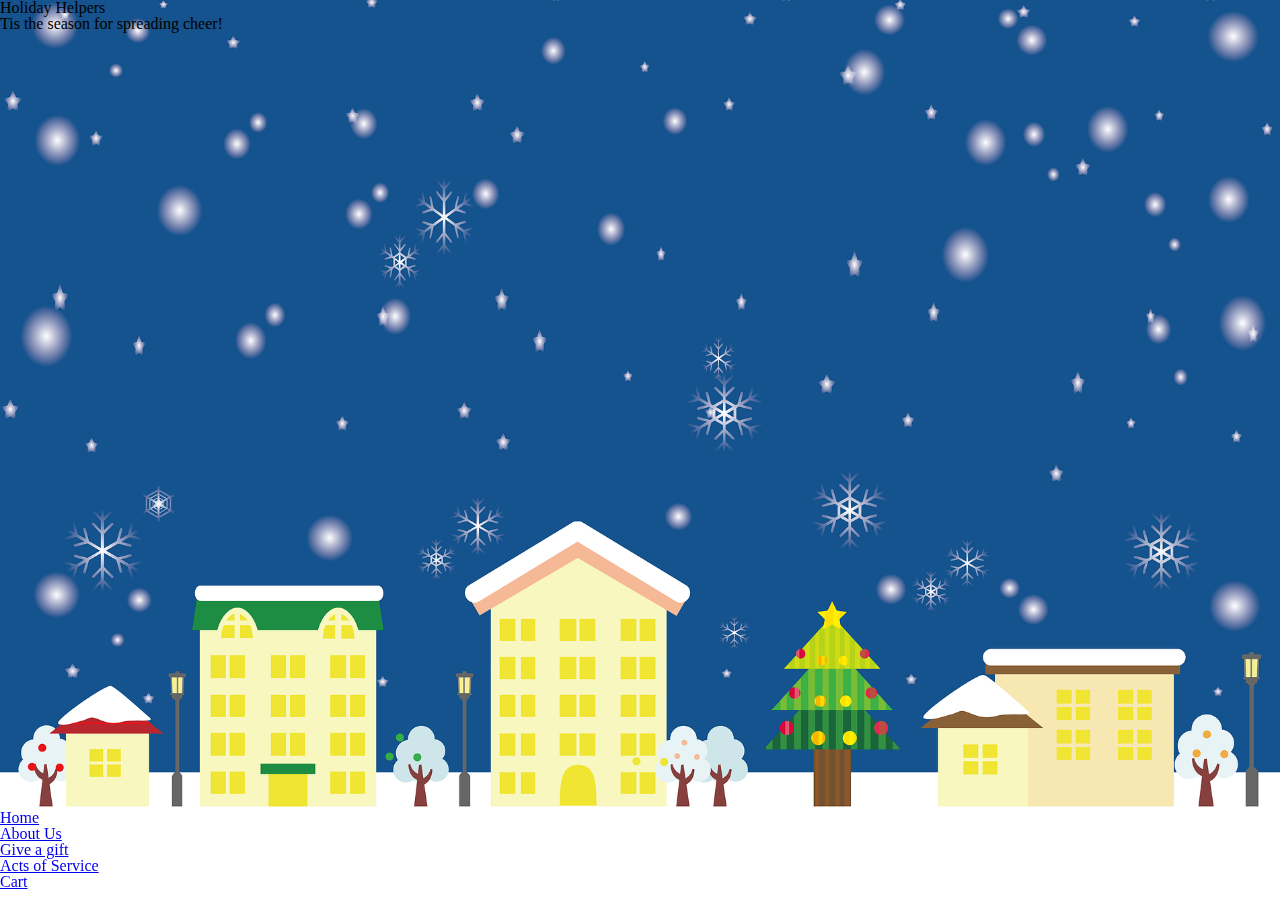
==== index.html @ 08efac7b "updated index link" ====
<!DOCTYPE html>

<html>
    <head>
        <meta charset="utf-8">
        <meta http-equiv="X-UA-Compatible" content="IE=edge">
        <title></title>
        <meta name="description" content="">
        <meta name="viewport" content="width=device-width, initial-scale=1">
        <link rel="stylesheet" href="css/reset.css">
        <link rel="stylesheet" href="css/style.css">
    </head>
    <body>
        <header></header>

        <main>
            <h1>Holiday Helpers</h1>
            <h2>Tis the season for spreading cheer!</h2>




        </main>
        
        <footer>
            <ul>
                    <li><a href="index.html">Home</a></li>
                    <li><a href="html/about-us.html">About Us</a></li>
                    <li><a href="html/gift.html">Give a gift</a></li>
                    <li><a href="html/adopt.html">Acts of Service</a></li>
                    <li><a href="html/cart.html">Cart</a></li>

            </ul>
        </footer>

        
        <script src="js/app.js" async defer></script>
    </body>
</html>
---- css/style.css ----
body{
    background-color: azure;
}

main{
    width: 100vw;
    height: 90vh;
    background-image:url(../img/winter-cropped_1920.png);
    background-size:cover;
    background-position: bottom left;
}

.secondary{
    width: 100vw;
    height: 90vh;
    background-image:url(../img/winter-cropped_1920.png);
    background-size:auto;
    background-position: top right;

}

footer{
    background-color: white;
    color: rgb(54, 54, 157);
    position:fixed;
    bottom: 0%;
    width: 100%;
    height: 10%;
}
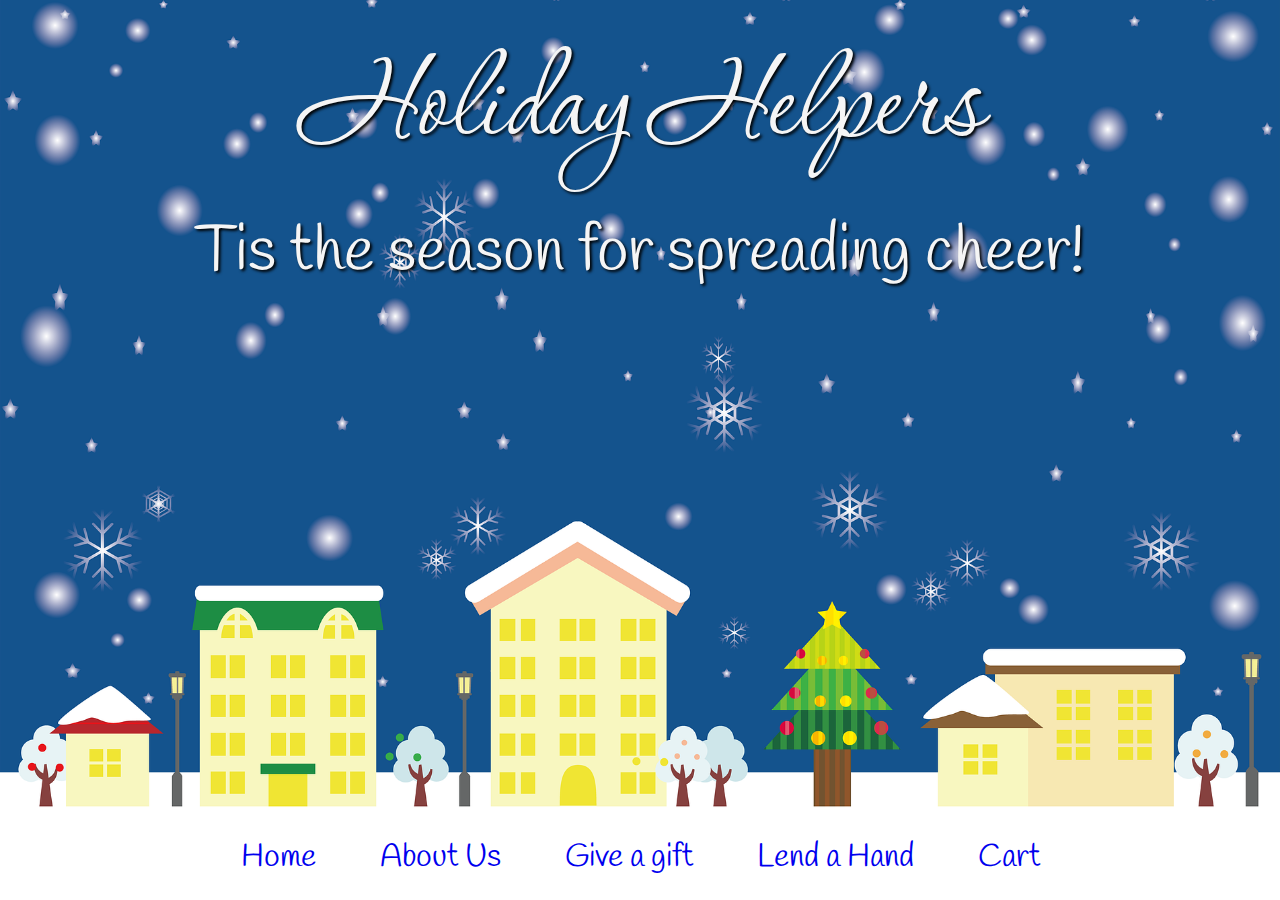
==== commit 7521ff3a: "edited photos, fixed links" ====
--- a/index.html
+++ b/index.html
@@ -4,7 +4,12 @@
     <head>
         <meta charset="utf-8">
         <meta http-equiv="X-UA-Compatible" content="IE=edge">
-        <title></title>
+        <title>Holiday Helpers</title>
+        <!-- Google Fonts -->
+        <link rel="preconnect" href="https://fonts.googleapis.com">
+<link rel="preconnect" href="https://fonts.gstatic.com" crossorigin>
+<link href="https://fonts.googleapis.com/css2?family=Corinthia&family=Handlee&family=Roboto:wght@400;900&display=swap" rel="stylesheet">
+
         <meta name="description" content="">
         <meta name="viewport" content="width=device-width, initial-scale=1">
         <link rel="stylesheet" href="css/reset.css">
@@ -27,7 +32,7 @@
                     <li><a href="index.html">Home</a></li>
                     <li><a href="html/about-us.html">About Us</a></li>
                     <li><a href="html/gift.html">Give a gift</a></li>
-                    <li><a href="html/adopt.html">Acts of Service</a></li>
+                    <li><a href="html/adopt.html">Lend a Hand</a></li>
                     <li><a href="html/cart.html">Cart</a></li>
 
             </ul>
--- a/css/style.css
+++ b/css/style.css
@@ -1,3 +1,17 @@
+/* Fonts:
+font-family: 'Corinthia', cursive;
+font-family: 'Handlee', cursive;
+font-family: 'Roboto', sans-serif;
+Colors:
+Dark Blue: rgb(54, 54, 157); */
+
+
+
+
+
+
+
+
 body{
     background-color: azure;
 }
@@ -5,15 +19,34 @@
 main{
     width: 100vw;
     height: 90vh;
-    background-image:url(../img/winter-cropped_1920.png);
+    background-image:url(../img/winter-cropped_altered.png);
     background-size:cover;
     background-position: bottom left;
 }
 
+h1 {
+    font-family: 'Corinthia', cursive;
+    font-size: 9em;
+    text-align: center;
+    padding-top: 3%;
+    color: whitesmoke;
+    text-shadow: 2px 2px 3px black;
+}
+
+h2{
+    font-family: 'Handlee', cursive;
+    font-size: 4em;
+    text-align: center;
+    padding-top: 3%;
+    color: whitesmoke;
+    text-shadow: 2px 2px 3px black;
+}
+
+
 .secondary{
     width: 100vw;
     height: 90vh;
-    background-image:url(../img/winter-cropped_1920.png);
+    background-image:url(../img/no_village_winter.png);
     background-size:auto;
     background-position: top right;
 
@@ -26,4 +59,48 @@
     bottom: 0%;
     width: 100%;
     height: 10%;
+}
+
+ul{
+    display: flex;
+    padding-bottom: 1em;
+    margin: auto;
+    text-align: center;
+    justify-content: center;
+
+}
+
+li{
+    font-family: 'Handlee', cursive;
+    font-size: 2em;
+padding: 1em;
+}
+
+a{
+    text-decoration: none;
+}
+a:hover{
+    color: red;
+}
+
+.navBar{
+    display: flex;
+}
+
+.navCartContainer{
+    display: flex;
+    font-family: 'Roboto', sans-serif;
+    font-size: 2em;
+    padding: 1em;
+
+}
+.navCartContainer div{
+    background-color: rgb(30, 79, 144);
+    margin-top: -15px;
+    margin-left: 1em;
+    padding: 10px;
+    border-radius: 20px;
+    color: whitesmoke;
+    box-shadow: 1px 1px 5px 2px black;
+
 }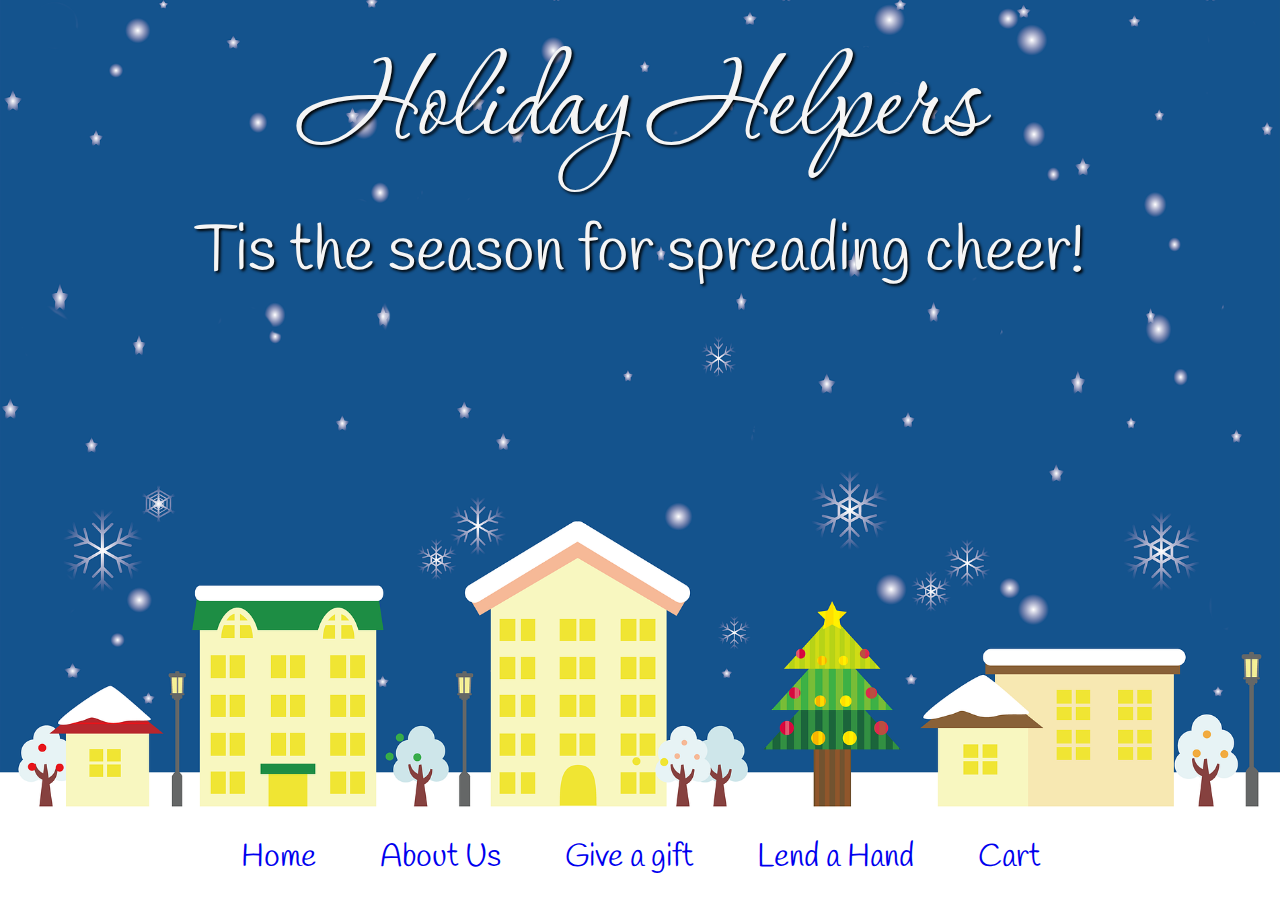
==== commit ddd2c6db: "added js files and notes, moved buttons to top" ====
--- a/index.html
+++ b/index.html
@@ -32,7 +32,7 @@
                     <li><a href="index.html">Home</a></li>
                     <li><a href="html/about-us.html">About Us</a></li>
                     <li><a href="html/gift.html">Give a gift</a></li>
-                    <li><a href="html/adopt.html">Lend a Hand</a></li>
+                    <li><a href="html/hand.html">Lend a Hand</a></li>
                     <li><a href="html/cart.html">Cart</a></li>
 
             </ul>
--- a/css/style.css
+++ b/css/style.css
@@ -3,7 +3,7 @@
 font-family: 'Handlee', cursive;
 font-family: 'Roboto', sans-serif;
 Colors:
-Dark Blue: rgb(54, 54, 157); */
+Dark Blue background color: rgb(30, 83, 140); */
 
 
 
@@ -14,6 +14,10 @@
 
 body{
     background-color: azure;
+}
+
+header{
+    background-color:  rgb(30, 83, 140);
 }
 
 main{
@@ -48,8 +52,17 @@
     height: 90vh;
     background-image:url(../img/no_village_winter.png);
     background-size:auto;
-    background-position: top right;
+    background-position: bottom right;
 
+}
+
+.secondary h2{
+    font-family: 'Handlee', cursive;
+    font-size: 4em;
+    text-align: center;
+    padding-top: 0%;
+    color: whitesmoke;
+    text-shadow: 2px 2px 3px black;
 }
 
 footer{
@@ -90,17 +103,18 @@
 .navCartContainer{
     display: flex;
     font-family: 'Roboto', sans-serif;
-    font-size: 2em;
-    padding: 1em;
+    font-size: 1em;
+    padding: 1%;
+    justify-content: right;
 
 }
 .navCartContainer div{
-    background-color: rgb(30, 79, 144);
-    margin-top: -15px;
+    background-color: white;
+    /* margin-top: 5px; */
     margin-left: 1em;
     padding: 10px;
     border-radius: 20px;
-    color: whitesmoke;
-    box-shadow: 1px 1px 5px 2px black;
+    color: rgb(30, 83, 140);
+    /* box-shadow: 1px 1px 5px 2px black; */
 
 }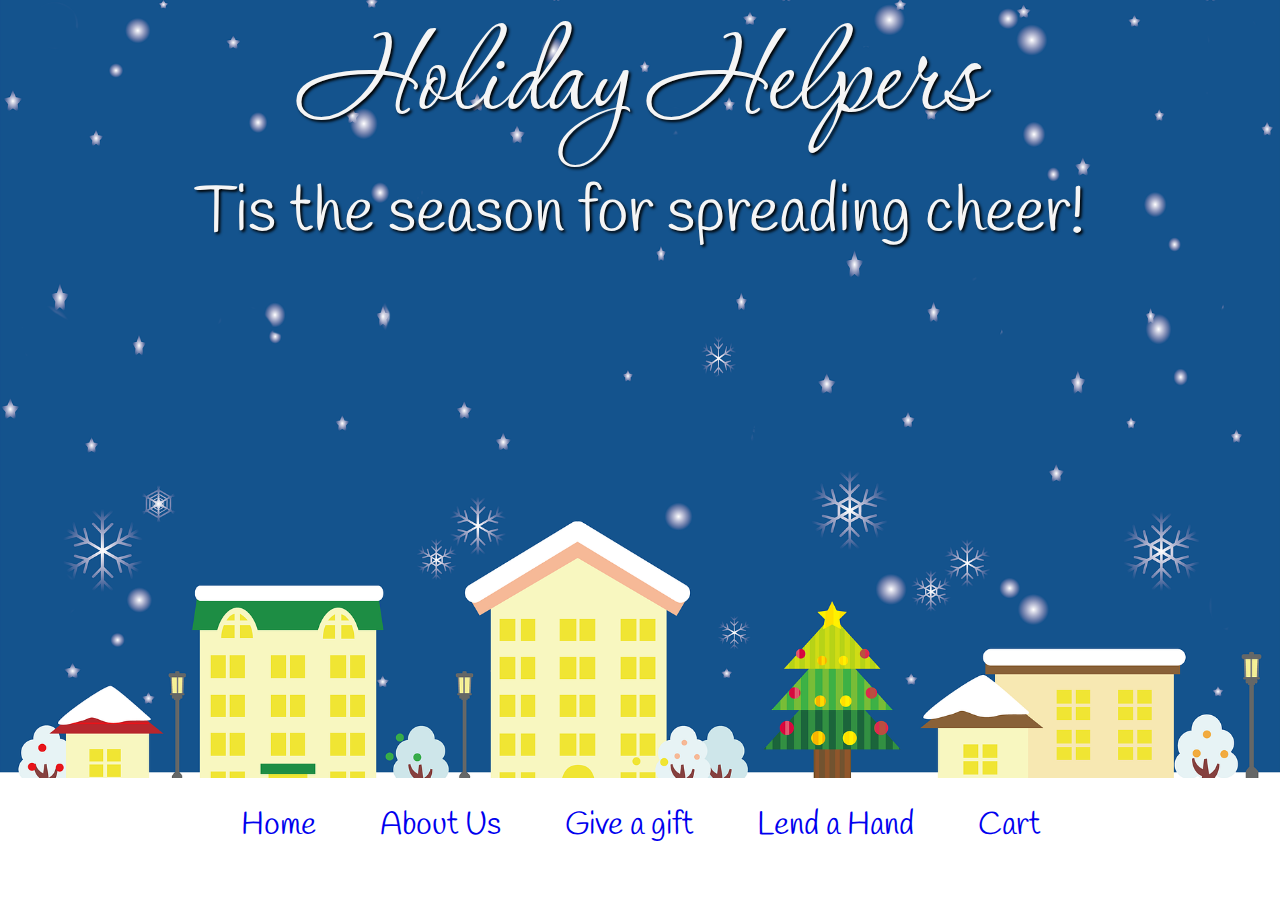
==== commit 7b198c74: "added some animation to the title" ====
--- a/index.html
+++ b/index.html
@@ -9,6 +9,10 @@
         <link rel="preconnect" href="https://fonts.googleapis.com">
 <link rel="preconnect" href="https://fonts.gstatic.com" crossorigin>
 <link href="https://fonts.googleapis.com/css2?family=Corinthia&family=Handlee&family=Roboto:wght@400;900&display=swap" rel="stylesheet">
+<link
+    rel="stylesheet"
+    href="https://cdnjs.cloudflare.com/ajax/libs/animate.css/4.1.1/animate.min.css"
+  />
 
         <meta name="description" content="">
         <meta name="viewport" content="width=device-width, initial-scale=1">
@@ -19,7 +23,7 @@
         <header></header>
 
         <main>
-            <h1>Holiday Helpers</h1>
+            <h1 class="animate_animated animate__fadeInDown">Holiday Helpers</h1>
             <h2>Tis the season for spreading cheer!</h2>
 
 
--- a/css/style.css
+++ b/css/style.css
@@ -3,21 +3,21 @@
 font-family: 'Handlee', cursive;
 font-family: 'Roboto', sans-serif;
 Colors:
-Dark Blue background color: rgb(30, 83, 140); */
-
-
-
-
-
-
+Dark Blue background color: rgb(20, 83, 141); */
+
+
+
+
+
+/* **********************GLOBAL STYLES*********************** */
 
 
 body{
-    background-color: azure;
+    background-color: rgb(20, 83, 141);
 }
 
 header{
-    background-color:  rgb(30, 83, 140);
+    background-color:  rgb(20, 83, 141);
 }
 
 main{
@@ -32,16 +32,18 @@
     font-family: 'Corinthia', cursive;
     font-size: 9em;
     text-align: center;
-    padding-top: 3%;
-    color: whitesmoke;
-    text-shadow: 2px 2px 3px black;
+    padding-top: 1%;
+    color: whitesmoke;
+    text-shadow: 2px 2px 3px black;
+    animation: fadeInDown;
+    animation-duration: 2s;
 }
 
 h2{
     font-family: 'Handlee', cursive;
     font-size: 4em;
     text-align: center;
-    padding-top: 3%;
+    padding-top: 2%;
     color: whitesmoke;
     text-shadow: 2px 2px 3px black;
 }
@@ -52,11 +54,13 @@
     height: 90vh;
     background-image:url(../img/no_village_winter.png);
     background-size:auto;
-    background-position: bottom right;
+    background-position: top right;
+    overflow: auto;
 
 }
 
 .secondary h2{
+    margin-top: 20px;
     font-family: 'Handlee', cursive;
     font-size: 4em;
     text-align: center;
@@ -64,12 +68,34 @@
     color: whitesmoke;
     text-shadow: 2px 2px 3px black;
 }
+
+.content-wrap {
+    max-width: 1000px;
+    width: 85%;
+    margin: 0 auto;
+   padding-bottom: 200px;
+    }
+
+  .tooltip {
+    position: absolute;
+    opacity: 0;
+    background-color: #fff;
+    padding: .5em;
+    min-width: 10rem;
+  }
+  
+  img.show:hover + div.tooltip {
+    opacity:1;
+  }
+
+
 
 footer{
     background-color: white;
-    color: rgb(54, 54, 157);
+    color: rgb(20, 83, 141);
     position:fixed;
     bottom: 0%;
+    padding-bottom: 2em;
     width: 100%;
     height: 10%;
 }
@@ -114,7 +140,144 @@
     margin-left: 1em;
     padding: 10px;
     border-radius: 20px;
-    color: rgb(30, 83, 140);
+    color: rgb(20, 83, 141);
     /* box-shadow: 1px 1px 5px 2px black; */
 
-}+}
+/* **********************GIFT and HAND*********************** */
+
+
+
+#giftPhotos div, #handPhotos div{
+    position: relative;
+    display: inline-grid;
+     background-color: white;
+     max-height: 15em;
+    max-width: 15em;
+    overflow-wrap: break-word;
+    margin: 1em;
+    padding: 1em;
+    color: rgb(20, 83, 141);
+    font-family: 'Roboto', sans-serif;
+    font-size: 1em;
+    text-align: center;
+    border-radius: 10px;
+    box-shadow: rgba(0, 0, 0, 0.387) 0px 10px 20px, rgba(0, 0, 0, 0.475) 0px 6px 6px;
+}
+
+#giftPhotos div p, #handPhotos div p{
+    position: absolute;
+    top: 11.5em;
+    width: 100%;
+    text-align: center;
+    margin-top: 5px;
+}
+
+#giftPhotos div img, #handPhotos div img{
+    height: 10em;
+    width: 15em;
+}
+
+#giftPhotos div button, #handPhotos div button{
+    position: absolute;
+    top: 17.5em;
+    left: 1em;
+    width: 90%;
+    margin: 4px;
+    border-radius: 5px;
+    background-color: rgb(20, 83, 141);
+    color: white;
+}
+.tooltip {
+    position: absolute;
+    top: -14em;
+    opacity: 0;
+    background-color: #fff;
+    padding: .5em;
+    width: 100%;
+    min-width: 10rem;
+  }
+  
+  img.show:hover + div.tooltip {
+    opacity:1;
+  }
+
+
+
+
+
+
+
+
+
+
+
+
+
+
+
+
+/* **********************ABOUT US*********************** */
+.about-us{
+    width: 100vw;
+    height: 90vh;
+    background-image:url(../img/aboutUs/blank_village.png);
+    background-size:auto;
+    background-position: bottom right;
+}
+.about-us h2{
+    font-family: 'Handlee', cursive;
+    font-size: 4em;
+    text-align: center;
+    padding-top: 3%;
+    color: whitesmoke;
+    text-shadow: 2px 2px 3px black;
+}
+
+.snowmen{
+    position: relative;
+    bottom: -15%;
+    display: flex;
+    justify-content: space-evenly;
+    height: 40vh;
+    padding-top: 10em;
+}
+
+
+.snowmen div img{
+    max-height: 40vh;
+}
+/* **********************ABOUT US Custom Hover*********************** */
+.snow_tooltip {
+    display: flex;
+    justify-content: space-around;
+    position: absolute;
+    top: 10vh;
+    left: 25vw;
+    width: 50vw;
+    opacity: 0;
+    transition: opacity 1s;
+    background-color: #fff;
+    border-radius:15px;
+    padding: .5em;
+    min-width: 10rem;
+  }
+  
+  img.show:hover + div.snow_tooltip {
+    opacity:1;
+  }
+
+  .snow_tooltip img{
+    height: 15vh;
+    padding: 10px;
+}
+.snow_tooltip p{
+    font-family: 'Roboto', sans-serif;
+    color: rgb(20, 83, 141); 
+}
+
+
+.snowWoman div img{
+        height: 15vh;
+        padding: 10px;
+}
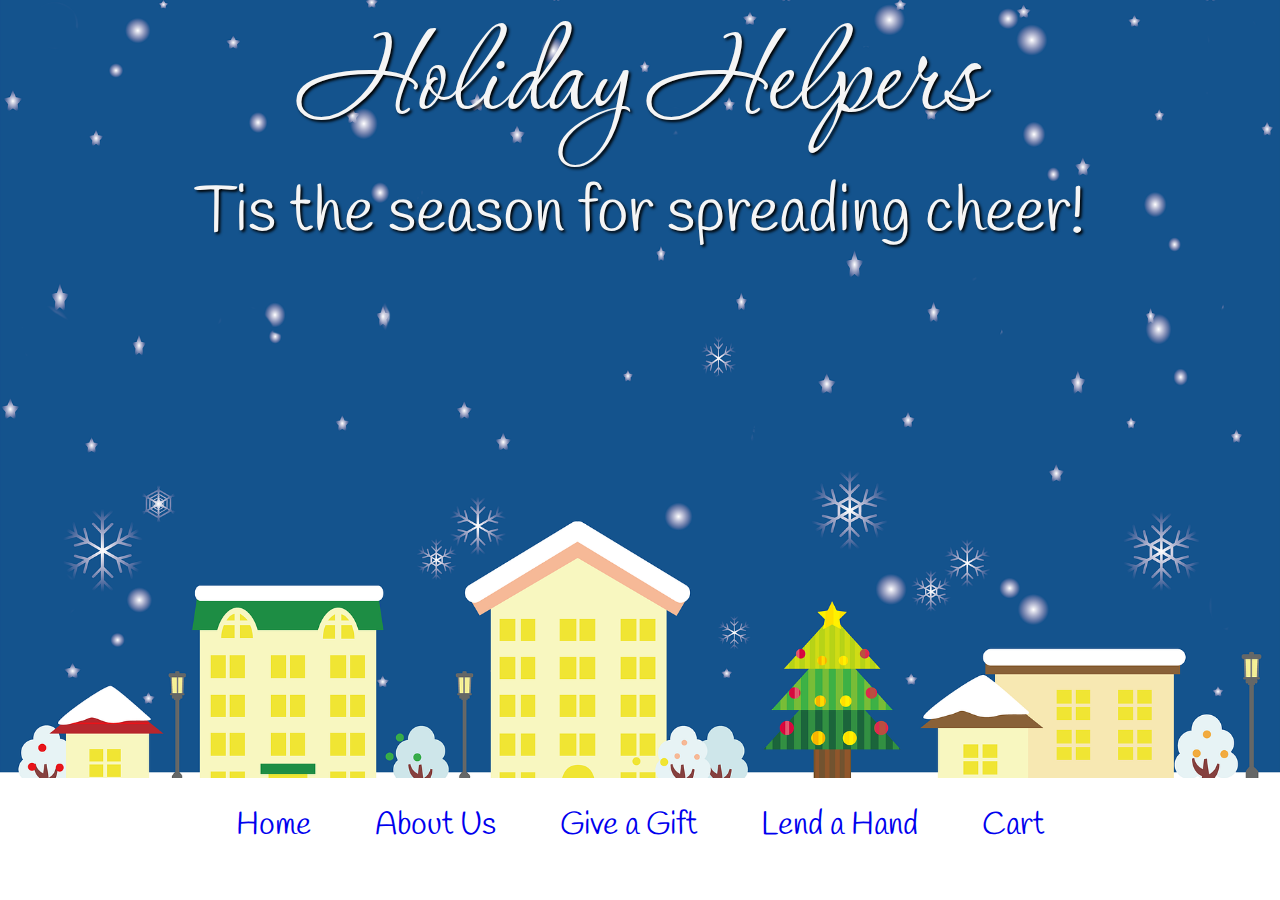
==== commit 9ce619d1: "snowflake and homePage.css" ====
--- a/index.html
+++ b/index.html
@@ -9,21 +9,55 @@
         <link rel="preconnect" href="https://fonts.googleapis.com">
 <link rel="preconnect" href="https://fonts.gstatic.com" crossorigin>
 <link href="https://fonts.googleapis.com/css2?family=Corinthia&family=Handlee&family=Roboto:wght@400;900&display=swap" rel="stylesheet">
-<link
-    rel="stylesheet"
-    href="https://cdnjs.cloudflare.com/ajax/libs/animate.css/4.1.1/animate.min.css"
+
+<link rel="stylesheet" href="https://cdnjs.cloudflare.com/ajax/libs/animate.css/4.1.1/animate.min.css"
   />
+
 
         <meta name="description" content="">
         <meta name="viewport" content="width=device-width, initial-scale=1">
         <link rel="stylesheet" href="css/reset.css">
-        <link rel="stylesheet" href="css/style.css">
+        <link rel="stylesheet" href="css/homePage.css">
     </head>
     <body>
         <header></header>
+        <div class="snowflakes" aria-hidden="true">
+            <!-- <div class="intro"> Find 250+ Ready to use demo at <a href="https://codeconvey.com">Codeconvey.com</a></div> -->
+            <div class="snowflake">
+            ❅
+            </div>
+            <div class="snowflake">
+            ❅
+            </div>
+            <div class="snowflake">
+            ❆
+            </div>
+            <div class="snowflake">
+            ❄
+            </div>
+            <div class="snowflake">
+            ❅
+            </div>
+            <div class="snowflake">
+            ❆
+            </div>
+            <div class="snowflake">
+            ❄
+            </div>
+            <div class="snowflake">
+            ❅
+            </div>
+            <div class="snowflake">
+            ❆
+            </div>
+            <div class="snowflake">
+            ❄
+            </div>
+          </div>
+        <main>
 
-        <main>
-            <h1 class="animate_animated animate__fadeInDown">Holiday Helpers</h1>
+            <h1 class=" animate_animated animate__fadeInDown">Holiday Helpers</h1>
+
             <h2>Tis the season for spreading cheer!</h2>
 
 
@@ -35,7 +69,7 @@
             <ul>
                     <li><a href="index.html">Home</a></li>
                     <li><a href="html/about-us.html">About Us</a></li>
-                    <li><a href="html/gift.html">Give a gift</a></li>
+                    <li><a href="html/gift.html">Give a Gift</a></li>
                     <li><a href="html/hand.html">Lend a Hand</a></li>
                     <li><a href="html/cart.html">Cart</a></li>
 
--- a/css/homePage.css
+++ b/css/homePage.css
@@ -0,0 +1,165 @@
+body{
+    background-color: rgb(20, 83, 141);
+}
+
+header{
+    background-color:  rgb(20, 83, 141);
+}
+
+main{
+    width: 100vw;
+    height: 90vh;
+    background-image:url(../img/winter-cropped_altered.png);
+    background-size:cover;
+    background-position: bottom left;
+}
+
+h1 {
+    font-family: 'Corinthia', cursive;
+    font-size: 9em;
+    text-align: center;
+    padding-top: 1%;
+    color: whitesmoke;
+    text-shadow: 2px 2px 3px black;
+    animation: fadeInDown;
+    animation-duration: 2s;
+}
+
+h2{
+    font-family: 'Handlee', cursive;
+    font-size: 4em;
+    text-align: center;
+    padding-top: 2%;
+    color: whitesmoke;
+    text-shadow: 2px 2px 3px black;
+}
+
+
+.secondary{
+    width: 100vw;
+    height: 90vh;
+    background-image:url(../img/no_village_winter.png);
+    background-size:auto;
+    background-position: top right;
+    overflow: auto;
+
+}
+
+.secondary h2{
+    margin-top: 20px;
+    font-family: 'Handlee', cursive;
+    font-size: 4em;
+    text-align: center;
+    padding-top: 0%;
+    color: whitesmoke;
+    text-shadow: 2px 2px 3px black;
+}
+
+.content-wrap {
+    max-width: 1000px;
+    width: 85%;
+    margin: 0 auto;
+   padding-bottom: 200px;
+    }
+
+  /* .tooltip {
+    position: absolute;
+    opacity: 0;
+    background-color: #fff;
+    padding: .5em;
+    min-width: 10rem;
+  }
+  
+  img.show:hover + div.tooltip {
+    opacity:1;
+  } */
+
+
+
+footer{
+    background-color: white;
+    color: rgb(20, 83, 141);
+    position:fixed;
+    bottom: 0%;
+    padding-bottom: 2em;
+    width: 100%;
+    height: 10%;
+}
+
+ul{
+    display: flex;
+    padding-bottom: 1em;
+    margin: auto;
+    text-align: center;
+    justify-content: center;
+
+}
+
+li{
+    font-family: 'Handlee', cursive;
+    font-size: 2em;
+padding: 1em;
+}
+
+a{
+    text-decoration: none;
+}
+a:hover{
+    color: red;
+}
+
+.navBar{
+    display: flex;
+}
+
+.navCartContainer{
+    display: flex;
+    font-family: 'Roboto', sans-serif;
+    font-size: 1em;
+    padding: 1%;
+    justify-content: right;
+
+}
+.navCartContainer div{
+    background-color: white;
+    /* margin-top: 5px; */
+    margin-left: 1em;
+    padding: 10px;
+    border-radius: 20px;
+    color: rgb(20, 83, 141);
+    /* box-shadow: 1px 1px 5px 2px black; */
+
+}
+
+/* ********************** Snowflake Animation *********************** */
+
+
+body{
+    /* background:red; */
+  }
+  .intro,
+  .intro a{
+    color:#fff;
+  }
+  /* customizable snowflake styling */
+  .snowflake {
+    color: #fff;
+    font-size: 1em;
+    font-family: Arial;
+    text-shadow: 0 0 1px #000;
+  }
+  
+  @-webkit-keyframes snowflakes-fall{0%{top:-10%}100%{top:100%}}@-webkit-keyframes snowflakes-shake{0%{-webkit-transform:translateX(0px);transform:translateX(0px)}50%{-webkit-transform:translateX(80px);transform:translateX(80px)}100%{-webkit-transform:translateX(0px);transform:translateX(0px)}}@keyframes snowflakes-fall{0%{top:-10%}100%{top:100%}}@keyframes snowflakes-shake{0%{transform:translateX(0px)}50%{transform:translateX(80px)}100%{transform:translateX(0px)}}.snowflake{position:fixed;top:-10%;z-index:9999;-webkit-user-select:none;-moz-user-select:none;-ms-user-select:none;user-select:none;cursor:default;-webkit-animation-name:snowflakes-fall,snowflakes-shake;-webkit-animation-duration:10s,3s;-webkit-animation-timing-function:linear,ease-in-out;-webkit-animation-iteration-count:infinite,infinite;-webkit-animation-play-state:running,running;animation-name:snowflakes-fall,snowflakes-shake;animation-duration:10s,3s;animation-timing-function:linear,ease-in-out;animation-iteration-count:infinite,infinite;animation-play-state:running,running}.snowflake:nth-of-type(0){left:1%;-webkit-animation-delay:0s,0s;animation-delay:0s,0s}.snowflake:nth-of-type(1){left:10%;-webkit-animation-delay:1s,1s;animation-delay:1s,1s}.snowflake:nth-of-type(2){left:20%;-webkit-animation-delay:6s,.5s;animation-delay:6s,.5s}.snowflake:nth-of-type(3){left:30%;-webkit-animation-delay:4s,2s;animation-delay:4s,2s}.snowflake:nth-of-type(4){left:40%;-webkit-animation-delay:2s,2s;animation-delay:2s,2s}.snowflake:nth-of-type(5){left:50%;-webkit-animation-delay:8s,3s;animation-delay:8s,3s}.snowflake:nth-of-type(6){left:60%;-webkit-animation-delay:6s,2s;animation-delay:6s,2s}.snowflake:nth-of-type(7){left:70%;-webkit-animation-delay:2.5s,1s;animation-delay:2.5s,1s}.snowflake:nth-of-type(8){left:80%;-webkit-animation-delay:1s,0s;animation-delay:1s,0s}.snowflake:nth-of-type(9){left:90%;-webkit-animation-delay:3s,1.5s;animation-delay:3s,1.5s}
+  /* Demo Purpose Only*/
+  .demo {
+    font-family: 'Raleway', sans-serif;
+      color:#fff;
+      display: block;
+      margin: 0 auto;
+      padding: 15px 0;
+      text-align: center;
+  }
+  .demo a{
+    font-family: 'Raleway', sans-serif;
+  color: #000;		
+  }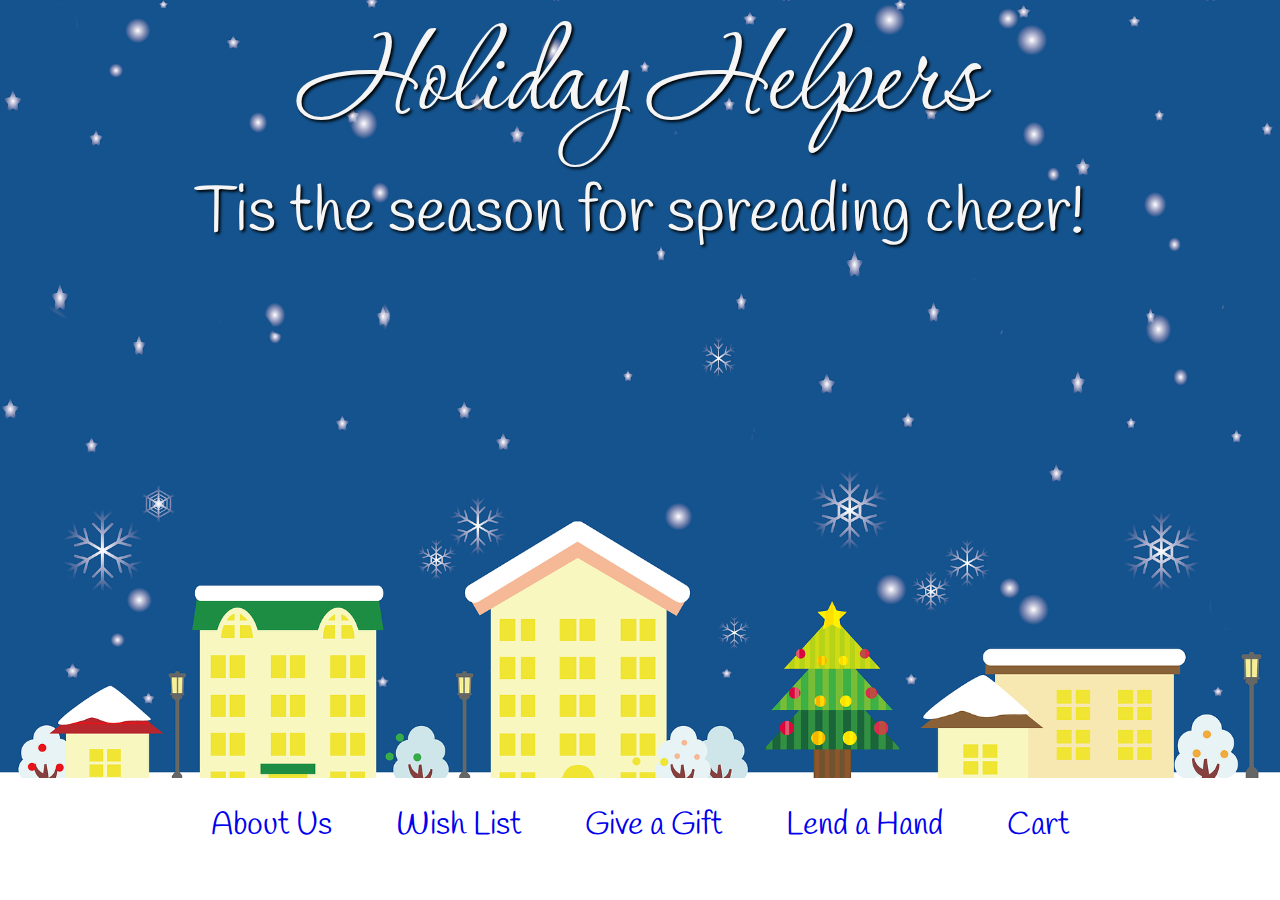
==== commit 9576c393: "added wish list page with html, css, js and adding onto gift functionality" ====
--- a/index.html
+++ b/index.html
@@ -67,8 +67,8 @@
         
         <footer>
             <ul>
-                    <li><a href="index.html">Home</a></li>
                     <li><a href="html/about-us.html">About Us</a></li>
+                    <li><a href="html/wish-list.html">Wish List</a></li>
                     <li><a href="html/gift.html">Give a Gift</a></li>
                     <li><a href="html/hand.html">Lend a Hand</a></li>
                     <li><a href="html/cart.html">Cart</a></li>
